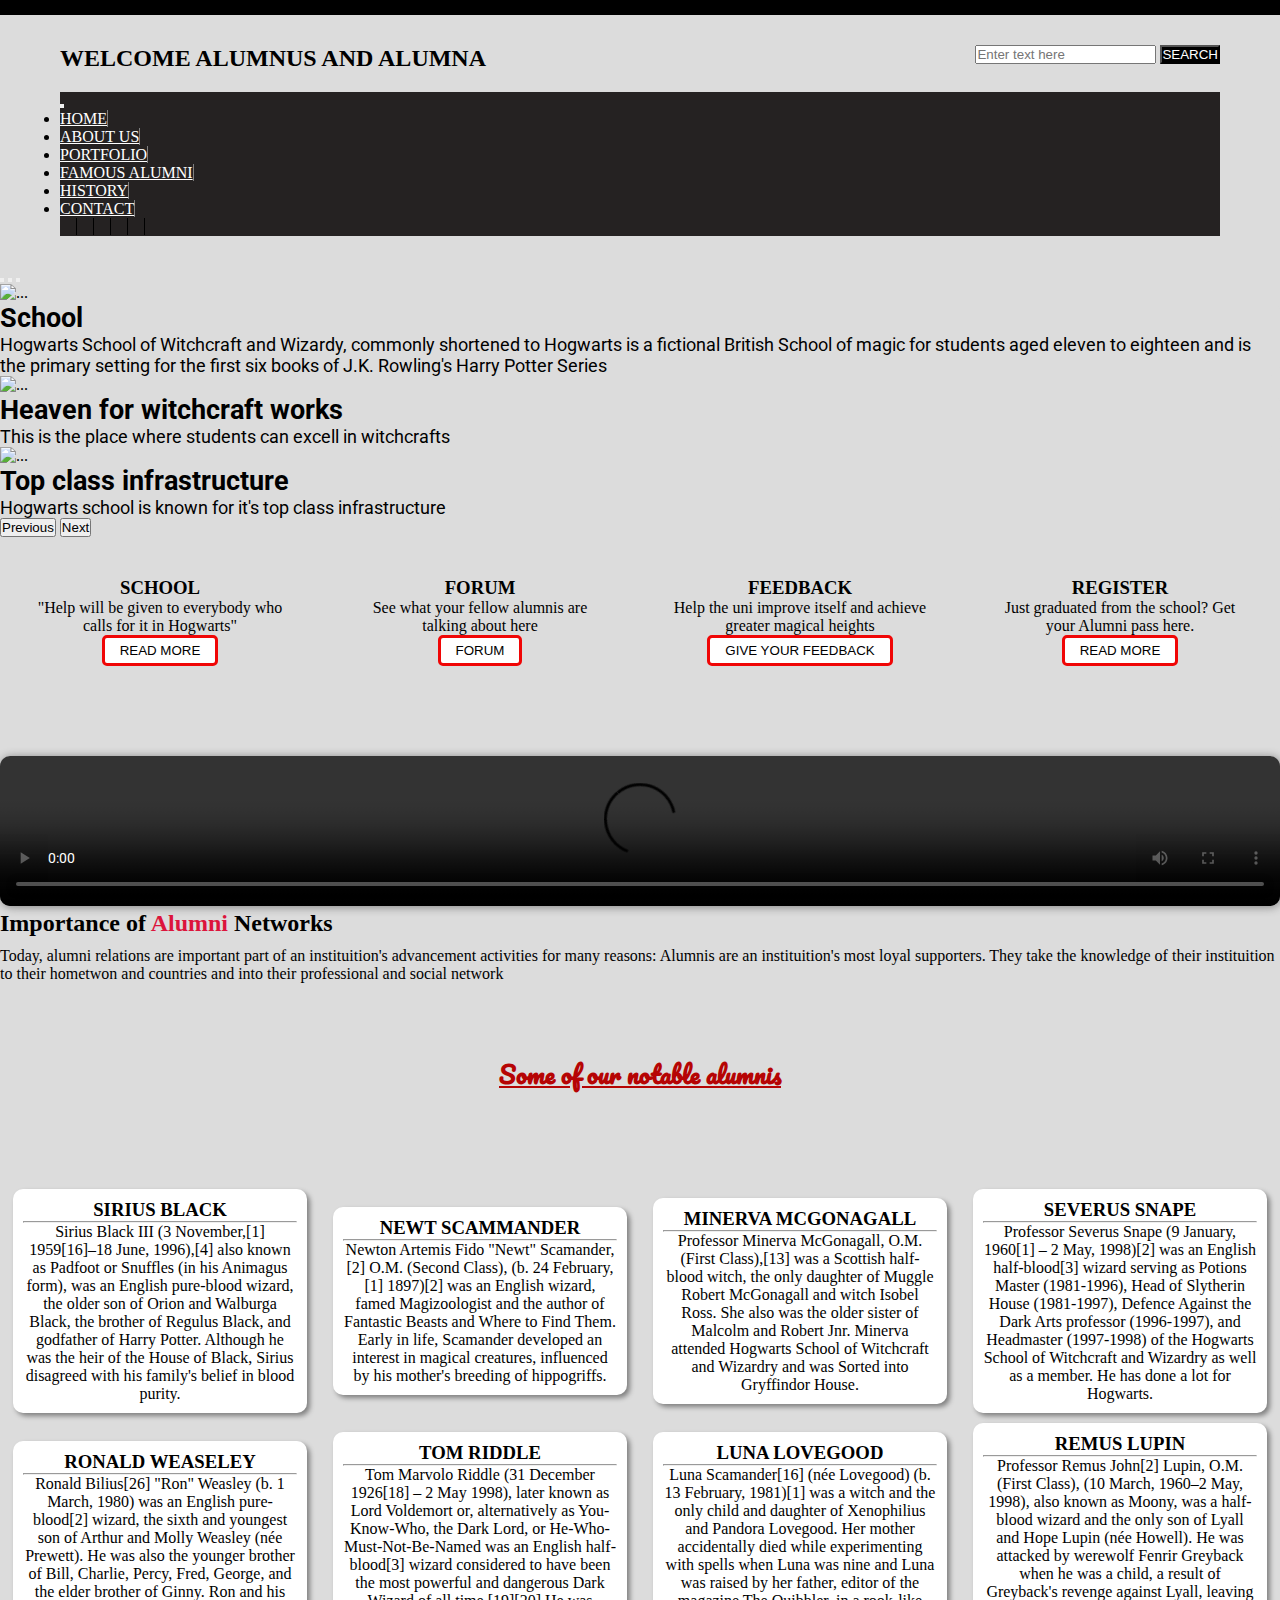
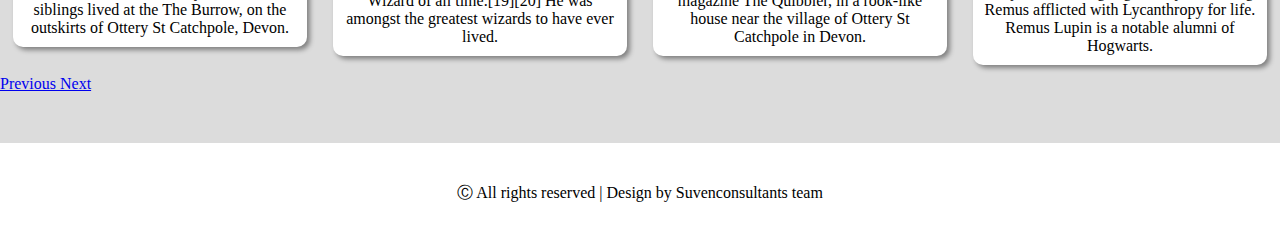
==== html/index.html @ e6d9d5f1 "Initial commit" ====
<!DOCTYPE html>
<html lang="en">

<head>
    <meta charset="UTF-8">
    <meta http-equiv="X-UA-Compatible" content="IE=edge">
    <meta name="viewport" content="width=device-width, initial-scale=1.0">
    <title>Document</title>
    <link rel="stylesheet" href="../css/home.css">
    <link rel="preconnect" href="https://fonts.googleapis.com">
    <link rel="preconnect" href="https://fonts.gstatic.com" crossorigin>
    <link
        href="https://fonts.googleapis.com/css2?family=Balsamiq+Sans&family=Merriweather:wght@300&family=Pacifico&family=Roboto&display=swap"
        rel="stylesheet">
    <link href="https://cdn.jsdelivr.net/npm/bootstrap@5.1.3/dist/css/bootstrap.min.css" rel="stylesheet"
        integrity="sha384-1BmE4kWBq78iYhFldvKuhfTAU6auU8tT94WrHftjDbrCEXSU1oBoqyl2QvZ6jIW3" crossorigin="anonymous">
</head>

<body style="background-color: gainsboro;">

    <div class="blackLine"></div>

    <div class="header">
        <div class="brand">
            <h2>WELCOME ALUMNUS AND ALUMNA</h2>
            <form class="d-flex">
                <input class="form-control me-0" type="search" placeholder="Enter text here" aria-label="Search">
                <button class="btn btn-outline-success" type="submit">SEARCH</button>
            </form>
        </div>
        <nav class="navbar navbar-expand-lg navbar-light bg-dark bar">
            <div class="container-fluid">
                <button class="navbar-toggler" type="button" data-bs-toggle="collapse"
                    data-bs-target="#navbarSupportedContent" aria-controls="navbarSupportedContent"
                    aria-expanded="false" aria-label="Toggle navigation">
                    <span class="navbar-toggler-icon"></span>
                </button>
                <div class="collapse navbar-collapse" id="navbarSupportedContent"
                    style="background-color: rgb(37, 34, 34);">
                    <ul class="navbar-nav me-auto mb-2 mb-lg-0">
                        <li class="nav-item">
                            <a class="nav-link active" aria-current="page" href="index.html">HOME</a>
                        </li>
                        <li class="nav-item">
                            <a class="nav-link active" aria-current="page" href="#">ABOUT US</a>
                        </li>
                        <li class="nav-item">
                            <a class="nav-link active" aria-current="page" href="blog.html">PORTFOLIO</a>
                        </li>
                        <li class="nav-item">
                            <a class="nav-link active" aria-current="page" href="#">FAMOUS ALUMNI</a>
                        </li>
                        <li class="nav-item">
                            <a class="nav-link active" aria-current="page" href="#">HISTORY</a>
                        </li>
                        <li class="nav-item">
                            <a class="nav-link active" aria-current="page" href="contact.html">CONTACT</a>
                        </li>
                    </ul>
                    <div class="icon" style="background-color: rgb(37, 34, 34);">
                        <i class="fa-brands fa-twitter fa-2x"></i>
                        <i class="fa-brands fa-facebook-f fa-2x"></i>
                        <i class="fa-brands fa-google-plus-g fa-2x"></i>
                        <i class="fa-brands fa-youtube fa-2x"></i> 
                        <i class="fa-brands fa-linkedin-in fa-2x"></i>
                    </div>
                </div>
            </div>
        </nav>
    </div>

    <div class="banner">
        <div id="carouselExampleCaptions" class="carousel slide" data-bs-ride="carousel">
            <div class="carousel-indicators">
                <button type="button" data-bs-target="#carouselExampleCaptions" data-bs-slide-to="0" class="active"
                    aria-current="true" aria-label="Slide 1"></button>
                <button type="button" data-bs-target="#carouselExampleCaptions" data-bs-slide-to="1"
                    aria-label="Slide 2"></button>
                <button type="button" data-bs-target="#carouselExampleCaptions" data-bs-slide-to="2"
                    aria-label="Slide 3"></button>
            </div>
            <div class="carousel-inner">
                <div class="carousel-item active">
                    <img src="https://cdn.pixabay.com/photo/2015/09/20/22/38/library-948965_1280.jpg"
                        class="d-block w-100" alt="...">
                    <div class="carousel-caption d-none d-md-block">
                        <h2>School</h2>
                        <p>Hogwarts School of Witchcraft and Wizardy, commonly shortened to Hogwarts is a fictional
                            British School of magic for students aged eleven to eighteen and is the primary setting for
                            the first six books of J.K. Rowling's Harry Potter Series</p>
                    </div>
                </div>
                <div class="carousel-item">
                    <img src="https://cdn.pixabay.com/photo/2017/05/27/15/47/harry-potter-2348767_1280.jpg"
                        class="d-block w-100" alt="...">
                    <div class="carousel-caption d-none d-md-block">
                        <h2>Heaven for witchcraft works</h2>
                        <p>This is the place where students can excell in witchcrafts</p>
                    </div>
                </div>
                <div class="carousel-item">
                    <img src="https://cdn.pixabay.com/photo/2015/04/15/16/18/train-station-724090_1280.jpg"
                        class="d-block w-100" alt="...">
                    <div class="carousel-caption d-none d-md-block">
                        <h2>Top class infrastructure</h2>
                        <p>Hogwarts school is known for it's top class infrastructure</p>
                    </div>
                </div>
            </div>
            <button class="carousel-control-prev" type="button" data-bs-target="#carouselExampleCaptions"
                data-bs-slide="prev">
                <span class="carousel-control-prev-icon" aria-hidden="true"></span>
                <span class="visually-hidden">Previous</span>
            </button>
            <button class="carousel-control-next" type="button" data-bs-target="#carouselExampleCaptions"
                data-bs-slide="next">
                <span class="carousel-control-next-icon" aria-hidden="true"></span>
                <span class="visually-hidden">Next</span>
            </button>
        </div>
    </div>

    <div class="services">
        <div class="items">
            <i class="fa-solid fa-earth-americas fa-3x"></i>
            <h3>SCHOOL</h3>
            <p>"Help will be given to everybody who calls for it in Hogwarts"</p>
            <button>READ MORE</button>
        </div>
        <div class="items">
            <i class="fa-solid fa-laptop fa-3x"></i>
            <h3>FORUM</h3>
            <p>See what your fellow alumnis are talking about here</p>
            <button>FORUM</button>
        </div>
        <div class="items">
            <i class="fa-solid fa-gear fa-3x"></i>
            <h3>FEEDBACK</h3>
            <p>Help the uni improve itself and achieve greater magical heights </p>
            <button>GIVE YOUR FEEDBACK</button>
        </div>
        <div class="items">
            <i class="fa-solid fa-shield fa-3x"></i>
            <h3>REGISTER</h3>
            <p>Just graduated from the school? Get your Alumni pass here.</p>
            <button>READ MORE</button>
        </div>
    </div>

    <div class="container importance">
        <div class="row">
            <div class="col col-md-6 col-12">
                <video controls style="width: 100%; border-radius: 10px;">
                    <source src="../assets/Building - 90907.mp4" type="video/mp4">
                </video>
            </div>
            <div class="col col-md-6 col-12">
                <h2>Importance of <span style="color: crimson;">Alumni</span> Networks</h2>
                <p>Today, alumni relations are important part of an instituition's advancement activities for many
                    reasons: Alumnis are an instituition's most loyal supporters. They take the knowledge of their
                    instituition to their hometwon and countries and into their professional and social network</p>
            </div>
        </div>
    </div>

    <div class="person">
        <h2><u>Some of our notable alumnis</u></h2>
        <div id="carouselExampleIndicators" class="carousel slide" data-ride="carousel">
            <ol class="carousel-indicators">
                <li data-target="#carouselExampleIndicators" data-slide-to="0" class="active"></li>
                <li data-target="#carouselExampleIndicators" data-slide-to="1"></li>
                <li data-target="#carouselExampleIndicators" data-slide-to="2"></li>
            </ol>
            <div class="carousel-inner">
                <div class="carousel-item active">
                    <div class="lok">
                        <div class="people">
                            <h3>SIRIUS BLACK</h3>
                            <hr>
                            <p>Sirius Black III (3 November,[1] 1959[16]–18 June, 1996),[4] also known as Padfoot or
                                Snuffles (in his Animagus form), was an English pure-blood wizard, the older son of
                                Orion and Walburga Black, the brother of Regulus Black, and godfather of Harry
                                Potter.
                                Although he was the heir of the House of Black, Sirius disagreed with his family's
                                belief in blood purity.</p>
                        </div>
                        <div class="people">
                            <h3>NEWT SCAMMANDER</h3>
                            <hr>
                            <p>Newton Artemis Fido "Newt" Scamander,[2] O.M. (Second Class), (b. 24 February,[1]
                                1897)[2] was an English wizard, famed Magizoologist and the author of Fantastic
                                Beasts
                                and Where to Find Them. Early in life, Scamander developed an interest in magical
                                creatures, influenced by his mother's breeding of hippogriffs.</p>
                        </div>
                        <div class="people">
                            <h3>MINERVA MCGONAGALL</h3>
                            <hr>
                            <p>Professor Minerva McGonagall, O.M. (First Class),[13] was a Scottish half-blood
                                witch,
                                the only daughter of Muggle Robert McGonagall and witch Isobel Ross. She also was
                                the
                                older sister of Malcolm and Robert Jnr. Minerva attended Hogwarts School of
                                Witchcraft
                                and Wizardry and was Sorted into Gryffindor House.</p>
                        </div>
                        <div class="people">
                            <h3>SEVERUS SNAPE</h3>
                            <hr>
                            <p>Professor Severus Snape (9 January, 1960[1] – 2 May, 1998)[2] was an English
                                half-blood[3] wizard serving as Potions Master (1981-1996), Head of Slytherin House
                                (1981-1997), Defence Against the Dark Arts professor (1996-1997), and Headmaster
                                (1997-1998) of the Hogwarts School of Witchcraft and Wizardry as well as a member.
                                He
                                has done a lot for Hogwarts.</p>
                        </div>
                    </div>
                </div>
                <div class="carousel-item">
                    <div class="lok">
                        <div class="people">
                            <h3>RONALD WEASELEY</h3>
                            <hr>
                            <p>Ronald Bilius[26] "Ron" Weasley (b. 1 March, 1980) was an English pure-blood[2]
                                wizard, the sixth and youngest son of Arthur and Molly Weasley (née Prewett). He was
                                also the younger brother of Bill, Charlie, Percy, Fred, George, and the elder
                                brother of Ginny. Ron and his siblings lived at the The Burrow, on the outskirts of
                                Ottery St Catchpole, Devon.</p>
                        </div>
                        <div class="people">
                            <h3>TOM RIDDLE</h3>
                            <hr>
                            <p>Tom Marvolo Riddle (31 December 1926[18] – 2 May 1998), later known as Lord Voldemort
                                or, alternatively as You-Know-Who, the Dark Lord, or He-Who-Must-Not-Be-Named was an
                                English half-blood[3] wizard considered to have been the most powerful and dangerous
                                Dark Wizard of all time.[19][20] He was amongst the greatest wizards to have ever
                                lived.</p>
                        </div>
                        <div class="people">
                            <h3>LUNA LOVEGOOD</h3>
                            <hr>
                            <p>Luna Scamander[16] (née Lovegood) (b. 13 February, 1981)[1] was a witch and the only
                                child and daughter of Xenophilius and Pandora Lovegood. Her mother accidentally died
                                while experimenting with spells when Luna was nine and Luna was raised by her
                                father, editor of the magazine The Quibbler, in a rook-like house near the village
                                of Ottery St Catchpole in Devon.</p>
                        </div>
                        <div class="people">
                            <h3>REMUS LUPIN</h3>
                            <hr>
                            <p>Professor Remus John[2] Lupin, O.M. (First Class), (10 March, 1960–2 May, 1998), also
                                known as Moony, was a half-blood wizard and the only son of Lyall and Hope Lupin
                                (née Howell). He was attacked by werewolf Fenrir Greyback when he was a child, a
                                result of Greyback's revenge against Lyall, leaving Remus afflicted with Lycanthropy
                                for life. Remus Lupin is a notable alumni of Hogwarts.</p>
                        </div>
                    </div>
                </div>
            </div>
            <a class="carousel-control-prev" href="#carouselExampleIndicators" role="button" data-slide="prev">
                <span class="carousel-control-prev-icon" aria-hidden="true"></span>
                <span class="sr-only">Previous</span>
            </a>
            <a class="carousel-control-next" href="#carouselExampleIndicators" role="button" data-slide="next">
                <span class="carousel-control-next-icon" aria-hidden="true"></span>
                <span class="sr-only">Next</span>
            </a>
        </div>
    </div>

    <div class="footer">
        <p>Ⓒ All rights reserved | Design by Suvenconsultants team</p>
    </div>

    <script src="https://cdn.jsdelivr.net/npm/@popperjs/core@2.10.2/dist/umd/popper.min.js"
        integrity="sha384-7+zCNj/IqJ95wo16oMtfsKbZ9ccEh31eOz1HGyDuCQ6wgnyJNSYdrPa03rtR1zdB"
        crossorigin="anonymous"></script>
    <script src="https://cdn.jsdelivr.net/npm/bootstrap@5.1.3/dist/js/bootstrap.min.js"
        integrity="sha384-QJHtvGhmr9XOIpI6YVutG+2QOK9T+ZnN4kzFN1RtK3zEFEIsxhlmWl5/YESvpZ13"
        crossorigin="anonymous"></script>
    <script src="https://code.jquery.com/jquery-3.2.1.slim.min.js"
        integrity="sha384-KJ3o2DKtIkvYIK3UENzmM7KCkRr/rE9/Qpg6aAZGJwFDMVNA/GpGFF93hXpG5KkN"
        crossorigin="anonymous"></script>
    <script src="https://cdnjs.cloudflare.com/ajax/libs/popper.js/1.12.9/umd/popper.min.js"
        integrity="sha384-ApNbgh9B+Y1QKtv3Rn7W3mgPxhU9K/ScQsAP7hUibX39j7fakFPskvXusvfa0b4Q"
        crossorigin="anonymous"></script>
    <script src="https://maxcdn.bootstrapcdn.com/bootstrap/4.0.0/js/bootstrap.min.js"
        integrity="sha384-JZR6Spejh4U02d8jOt6vLEHfe/JQGiRRSQQxSfFWpi1MquVdAyjUar5+76PVCmYl"
        crossorigin="anonymous"></script>
    <script src="https://kit.fontawesome.com/fbd989a7e7.js" crossorigin="anonymous"></script>
</body>

</html>
---- css/home.css ----
@import url('https://fonts.googleapis.com/css2?family=Balsamiq+Sans&family=Merriweather:wght@300&family=Pacifico&display=swap');
@import url('https://fonts.googleapis.com/css2?family=Mea+Culpa&family=Pacifico&display=swap');
* {
    margin: 0;
    padding: 0;
    box-sizing: border-box;
}
.blackLine {
    width: 100%;
    height: 15px;
    background-color: black;
}
.header {
    padding: 30px 60px;
}
.brand {
    display: flex;
    flex-wrap: wrap;
    justify-content:space-between;
}
.brand button {
    background-color: black;
    color: white;
}

.bar {
    margin-top: 20px;
}
.container-fluid {
    background-color: rgb(37, 34, 34);
}
.nav-item a{
    background-color: rgb(37, 34, 34);
    color: white !important;
    border-right: 1px solid gray;
}
.nav-item :hover {
    background-color: rgb(247, 4, 4) !important;
}
.navbar img {
    height: 32px;
    width: 32px;
    margin: 1px 6px;
    cursor: pointer;
}

.banner img {
    height: 470px;
}


.carousel-caption {
    color: black !important;
    font-family: 'Balsamiq Sans', cursive;
    font-family: 'Merriweather', serif;
    font-family: 'Pacifico', cursive;
    font-family: 'Roboto', sans-serif;
    font-size: large;
    border-radius: 10px;
    background-color: gainsboro;
}

.services {
    margin-top: 20px;
    display: flex;
    flex-wrap: wrap;
    justify-content: space-around;
}

.items {
    text-align: center;
    margin: 20px;
    width: 20%;
}
.items button {
    outline: none;
    padding: 5px 15px;
    border: 3px solid rgb(240, 6, 6);
    border-radius: 5px;
    background-color: white;
}

.items button:hover {
    background-color: rgb(240, 6, 6);
    color: white;
    transition: 1s linear ease-in;
}

.items i {
    margin-bottom: 40px;
}

.importance {
    margin-top: 70px;
}

.importance video {
    box-shadow: 1px 1px 10px gray;
}

.importance h2 {
    margin-bottom: 10px;
}

.lok {
    display: flex;
    flex-wrap: wrap;
    justify-content: space-around;
    align-items: center;
}
.person {
    margin-top: 70px;
    padding-bottom: 50px;
}

.person h2 {
    color: rgb(182, 4, 4);
    font-family: 'Mea Culpa', cursive;
    font-family: 'Pacifico', cursive;
    margin: 40px 0px;
    text-align: center;
}

.person .people {
    text-align: center;
    box-shadow: 3px 3px 5px gray;
    margin-bottom: 10px;
    background-color: white;
    padding: 10px;
    border-radius: 10px;
    width: 24%;
}

.footer {
    display: flex;
    align-items: center;
    justify-content: center;
    background-color: white;
    height: 100px;
}

.icon i {
    color: white;
    padding: 0px 8px;
    border-right: 1px solid black;
    cursor: pointer;
}

@media only screen and (max-width: 600px) {
    .items {
        width: 100%;
    }
    .header {
        padding: 30px 10px;
    }
    .importance h2, p {
        text-align: center;
    }
    .person .col {
        margin: 10px;
        width: 100%;
    }
    .person .people {
        width: 100%;
        margin: 10px;
    }
    .icon i {
        margin: 8px 0px;
    }
}

@media only screen and (min-width: 601px) {
    .person .people {
        width: 45%;
    }
}

@media only screen and (min-width: 801px) {
    .person .people {
        width: 23%;
    }
}
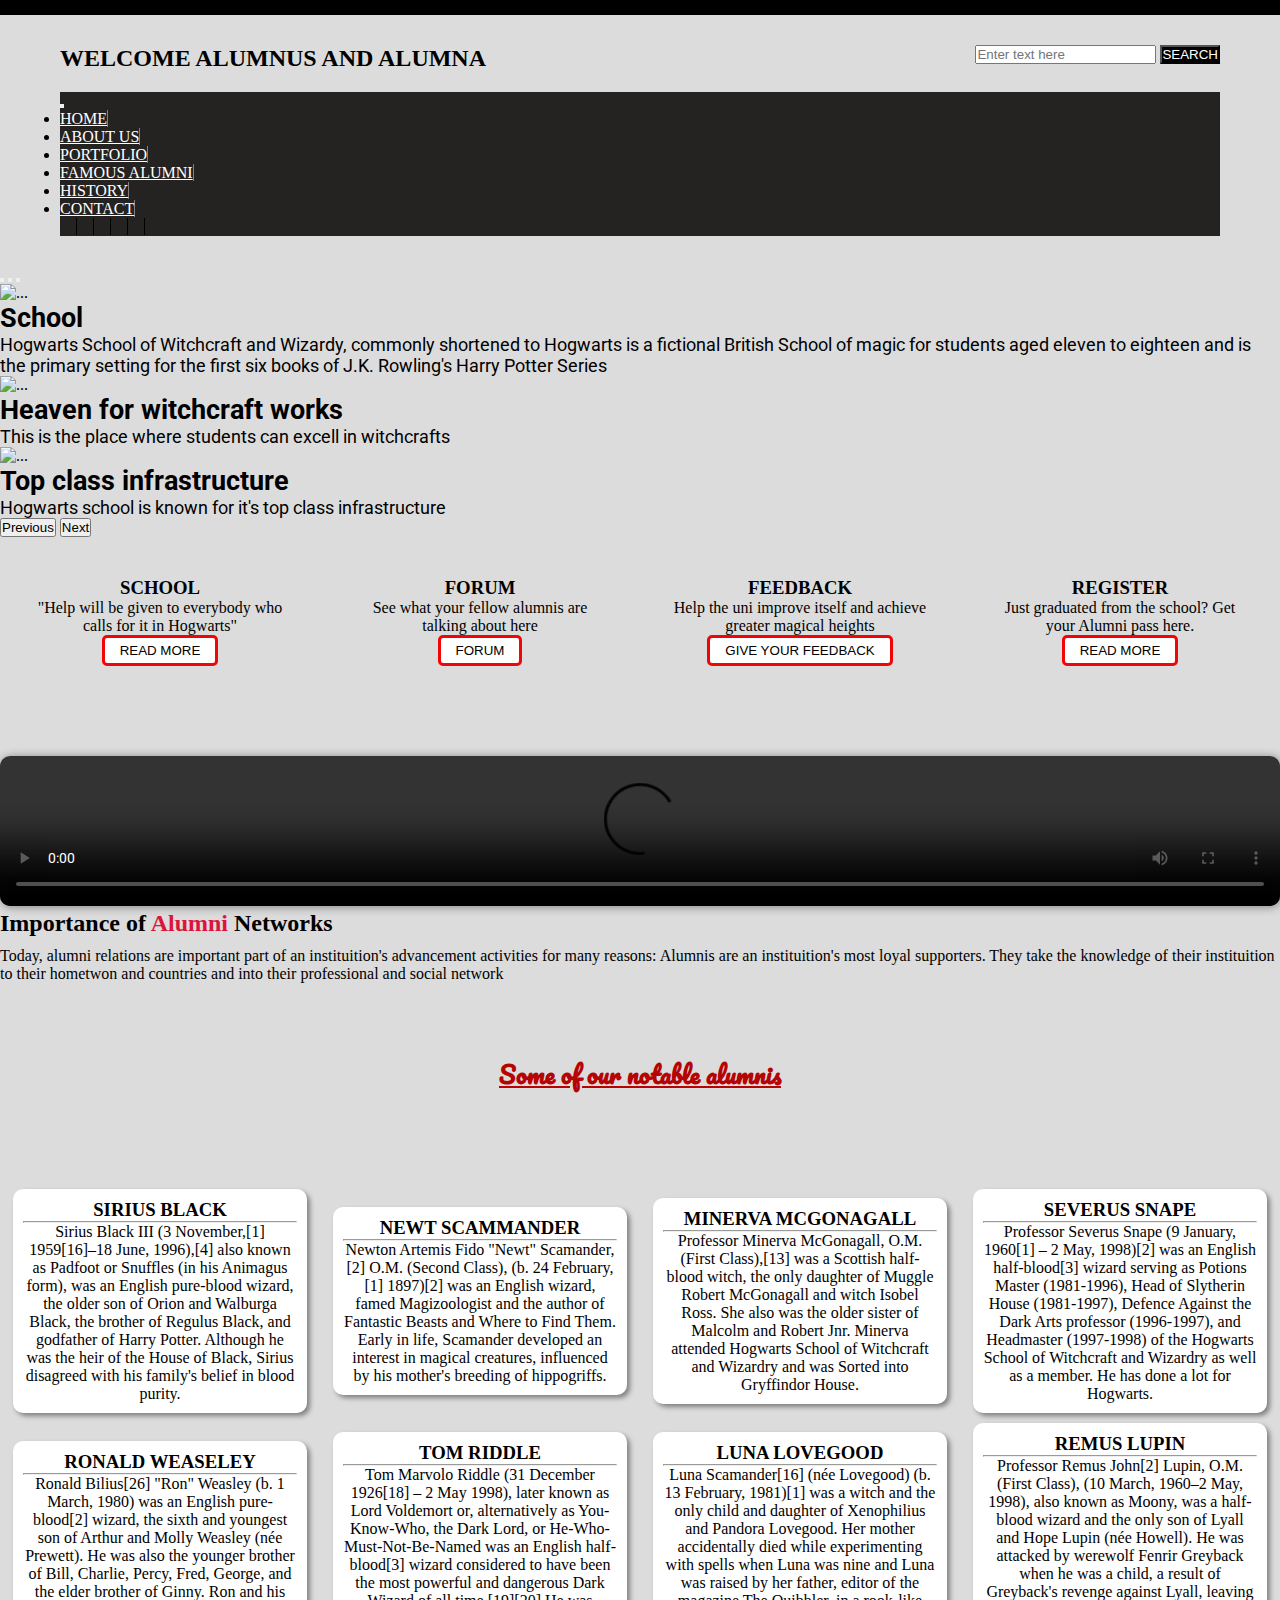
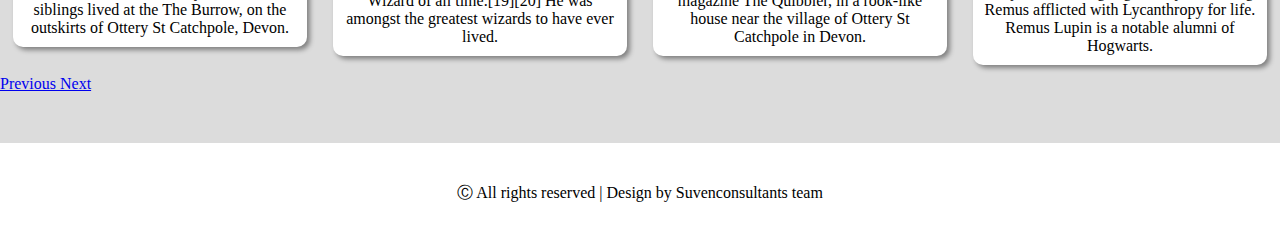
==== commit 3243fe8e: "Bringing some files outside of folder" ====
--- a/html/index.html
+++ b/html/index.html
@@ -6,7 +6,7 @@
     <meta http-equiv="X-UA-Compatible" content="IE=edge">
     <meta name="viewport" content="width=device-width, initial-scale=1.0">
     <title>Document</title>
-    <link rel="stylesheet" href="../css/home.css">
+    <link rel="stylesheet" href="../home.css">
     <link rel="preconnect" href="https://fonts.googleapis.com">
     <link rel="preconnect" href="https://fonts.gstatic.com" crossorigin>
     <link
@@ -151,7 +151,7 @@
         <div class="row">
             <div class="col col-md-6 col-12">
                 <video controls style="width: 100%; border-radius: 10px;">
-                    <source src="../assets/Building - 90907.mp4" type="video/mp4">
+                    <source src="../Building - 90907.mp4" type="video/mp4">
                 </video>
             </div>
             <div class="col col-md-6 col-12">
--- a/home.css
+++ b/home.css
@@ -0,0 +1,182 @@
+@import url('https://fonts.googleapis.com/css2?family=Balsamiq+Sans&family=Merriweather:wght@300&family=Pacifico&display=swap');
+@import url('https://fonts.googleapis.com/css2?family=Mea+Culpa&family=Pacifico&display=swap');
+* {
+    margin: 0;
+    padding: 0;
+    box-sizing: border-box;
+}
+.blackLine {
+    width: 100%;
+    height: 15px;
+    background-color: black;
+}
+.header {
+    padding: 30px 60px;
+}
+.brand {
+    display: flex;
+    flex-wrap: wrap;
+    justify-content:space-between;
+}
+.brand button {
+    background-color: black;
+    color: white;
+}
+
+.bar {
+    margin-top: 20px;
+}
+.container-fluid {
+    background-color: rgb(37, 34, 34);
+}
+.nav-item a{
+    background-color: rgb(37, 34, 34);
+    color: white !important;
+    border-right: 1px solid gray;
+}
+.nav-item :hover {
+    background-color: rgb(247, 4, 4) !important;
+}
+.navbar img {
+    height: 32px;
+    width: 32px;
+    margin: 1px 6px;
+    cursor: pointer;
+}
+
+.banner img {
+    height: 470px;
+}
+
+
+.carousel-caption {
+    color: black !important;
+    font-family: 'Balsamiq Sans', cursive;
+    font-family: 'Merriweather', serif;
+    font-family: 'Pacifico', cursive;
+    font-family: 'Roboto', sans-serif;
+    font-size: large;
+    border-radius: 10px;
+    background-color: gainsboro;
+}
+
+.services {
+    margin-top: 20px;
+    display: flex;
+    flex-wrap: wrap;
+    justify-content: space-around;
+}
+
+.items {
+    text-align: center;
+    margin: 20px;
+    width: 20%;
+}
+.items button {
+    outline: none;
+    padding: 5px 15px;
+    border: 3px solid rgb(240, 6, 6);
+    border-radius: 5px;
+    background-color: white;
+}
+
+.items button:hover {
+    background-color: rgb(240, 6, 6);
+    color: white;
+    transition: 1s linear ease-in;
+}
+
+.items i {
+    margin-bottom: 40px;
+}
+
+.importance {
+    margin-top: 70px;
+}
+
+.importance video {
+    box-shadow: 1px 1px 10px gray;
+}
+
+.importance h2 {
+    margin-bottom: 10px;
+}
+
+.lok {
+    display: flex;
+    flex-wrap: wrap;
+    justify-content: space-around;
+    align-items: center;
+}
+.person {
+    margin-top: 70px;
+    padding-bottom: 50px;
+}
+
+.person h2 {
+    color: rgb(182, 4, 4);
+    font-family: 'Mea Culpa', cursive;
+    font-family: 'Pacifico', cursive;
+    margin: 40px 0px;
+    text-align: center;
+}
+
+.person .people {
+    text-align: center;
+    box-shadow: 3px 3px 5px gray;
+    margin-bottom: 10px;
+    background-color: white;
+    padding: 10px;
+    border-radius: 10px;
+    width: 24%;
+}
+
+.footer {
+    display: flex;
+    align-items: center;
+    justify-content: center;
+    background-color: white;
+    height: 100px;
+}
+
+.icon i {
+    color: white;
+    padding: 0px 8px;
+    border-right: 1px solid black;
+    cursor: pointer;
+}
+
+@media only screen and (max-width: 600px) {
+    .items {
+        width: 100%;
+    }
+    .header {
+        padding: 30px 10px;
+    }
+    .importance h2, p {
+        text-align: center;
+    }
+    .person .col {
+        margin: 10px;
+        width: 100%;
+    }
+    .person .people {
+        width: 100%;
+        margin: 10px;
+    }
+    .icon i {
+        margin: 8px 0px;
+    }
+}
+
+@media only screen and (min-width: 601px) {
+    .person .people {
+        width: 45%;
+    }
+}
+
+@media only screen and (min-width: 801px) {
+    .person .people {
+        width: 23%;
+    }
+}